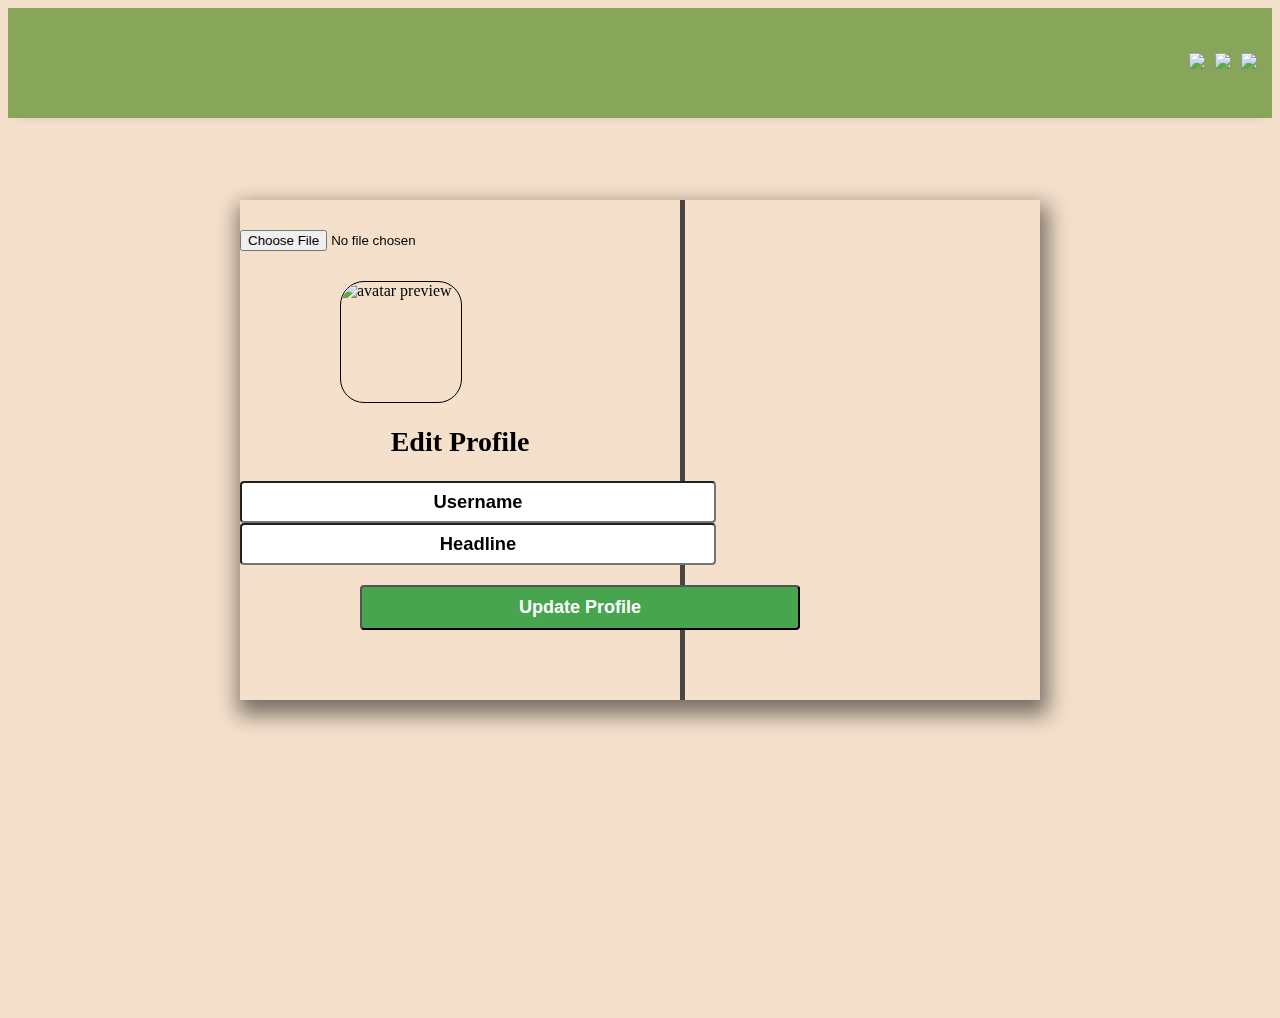
==== create-profile/index.html @ c5f1a395 "fixed post page atleast" ====
<!DOCTYPE html>
<html lang="en">

<head>
    <!-- metadata -->
    <meta charset="UTF-8" />
    <meta name="viewport" content="width=device-width, initial-scale=1.0" />
    <meta http-equiv="X-UA-Compatible" content="ie=edge" />

    <!-- title and favicon -->
    <title>NatureApp</title>
    <link rel="icon" type="image/x-icon" href="/assets/nature-app-favicon.png" />

    <!-- js -->
    <script defer src="https://cdn.jsdelivr.net/npm/@supabase/supabase-js@1.35.7/dist/umd/supabase.min.js"></script>
    <script type="module" src="create-profile.js"></script>

    <!-- fonts -->
    <link rel="preconnect" href="https://fonts.googleapis.com" />
    <link rel="preconnect" href="https://fonts.gstatic.com" crossorigin />
    <link href="https://fonts.googleapis.com/css2?family=Roboto:wght@100;300;400;500;700&display=swap"
        rel="stylesheet" />

    <!-- css -->
    <link rel="stylesheet" href="/styles/reset.css" />
    <link rel="stylesheet" href="/styles/global.css" />
    <link rel="stylesheet" href="./create-profile.css" />

    <!-- add link for page specific css -->
</head>

<body class="hovertext">
    <header class="page-header">
        <p class="title"></p>
        <nav class="left-nav">
            <a title='Return to homepage.'' href="../"><img src="../assets/home-icon.png" /></a>
            <a title =' Create Post!' href="../create-post/"><img src="../assets/create-icon.png" /></a>
        </nav>
        <nav class="right-nav">
            <a title='Sign Out' id="sign-out-link" href="../auth/"><img src="../assets/logout-white-icon.png" /></a>
        </nav>
    </header>
    <main>
        <div class="profile-container">
            <section class="profile-form">
                <div class="image-info" id="profile-form">

                    <input type="file" name="avatar" placeholder="upload a file" />

                    <img id="preview" class="avatar-preview" alt="avatar preview" src="/assets/avatar.png" />

                    <form>
                        <div class="input">
                            <h2>Edit Profile</h2>
                            <input name="username" minlength="3" required placeholder="Username" />

                            <input title="max content 60 characters" name="headline" type="text" maxlength="60" required
                                placeholder="Headline" />

                            <button type="submit">Update Profile</button>
                            <p id="error-display"></p>
                        </div>
                    </form>
            </section>
    </main>
</body>

</html>
---- create-profile/create-profile.css ----
.page-header {
    position: sticky;
    top: 0;
    padding: 15px;
    height: 80px;
    display: flex;
    justify-content: space-between;
    align-items: center;
    gap: 10px;

    background-color: #88a65a;
    box-shadow: rgba(33, 35, 38, 0.1) 0px 10px 10px -10px;
}


.page-header .logo {
    height: 100%;
}

.page-header .title {
    font-size: 1.3em;
    font-weight: 800;
    flex-grow: 2;
}

.page-header nav {
    display: flex;
    gap: 10px;
}

.page-header nav a {
    color: white;
}

/* create profile */



body {
    height: 100vh;
    color: var(--text-color);
    background: #f4e0cb;
}

main {

    height: 100%;
}

section {
    display: grid;
}



.profile-form {
    position: fixed;
    top: 50%;
    left: 50%;
    transform: translate(-50%, -50%);
    width: 800px;
    height: 500px;

    box-shadow: 3px 10px 20px 5px rgba(0, 0, 0, .5);
    overflow: hidden;
}

section {
    width: 80%;
    transition: 0.2s;

}

section h2 {
    text-align: center;
    font-size: 28px;
}



form input,
section select,
section button {
    width: 100%;
    font-size: 1.15em;
    padding: 8px 16px;
    border-radius: 4px;
    /* border: 1px solid grey; */
    text-align: center;
    opacity: 1;

}

input[type='file'] {
    padding: 0;
    border: none;
    text-align: start;

}



section select:invalid,
section *::placeholder {
    color: var(--placeholder-color);
    font-weight: bolder;
}

.image-info {
    width: 55%;
    padding: 30px 0;
    border-right: 5px solid rgba(30, 30, 30, .8);


}



form button {
    font-size: 18px;
    color: rgb(255, 255, 255);
    margin-top: 20px;
    padding: 10px 50px;
    cursor: pointer;
    transition: 0.4s;
    background: #46a54e;
    font-weight: bolder;

    border-radius: 4px;
    margin-left: 120px;
}



#preview {
    margin-top: 30px;
    min-height: 120px;
    min-width: 120px;
    height: 120px;
    width: 120px;
    object-fit: cover;
    border: 1px solid;
    border-radius: 24px;
    opacity: 1;
    margin-left: 100px;

    /* 
    box-shadow: 10px 10px 8px 7px #000000bf; */
}

form button:hover {
    background: none;
    /* padding: 10px 80px; */
    color: white;
    font-size: 20px;
    font-weight: bolder;

}
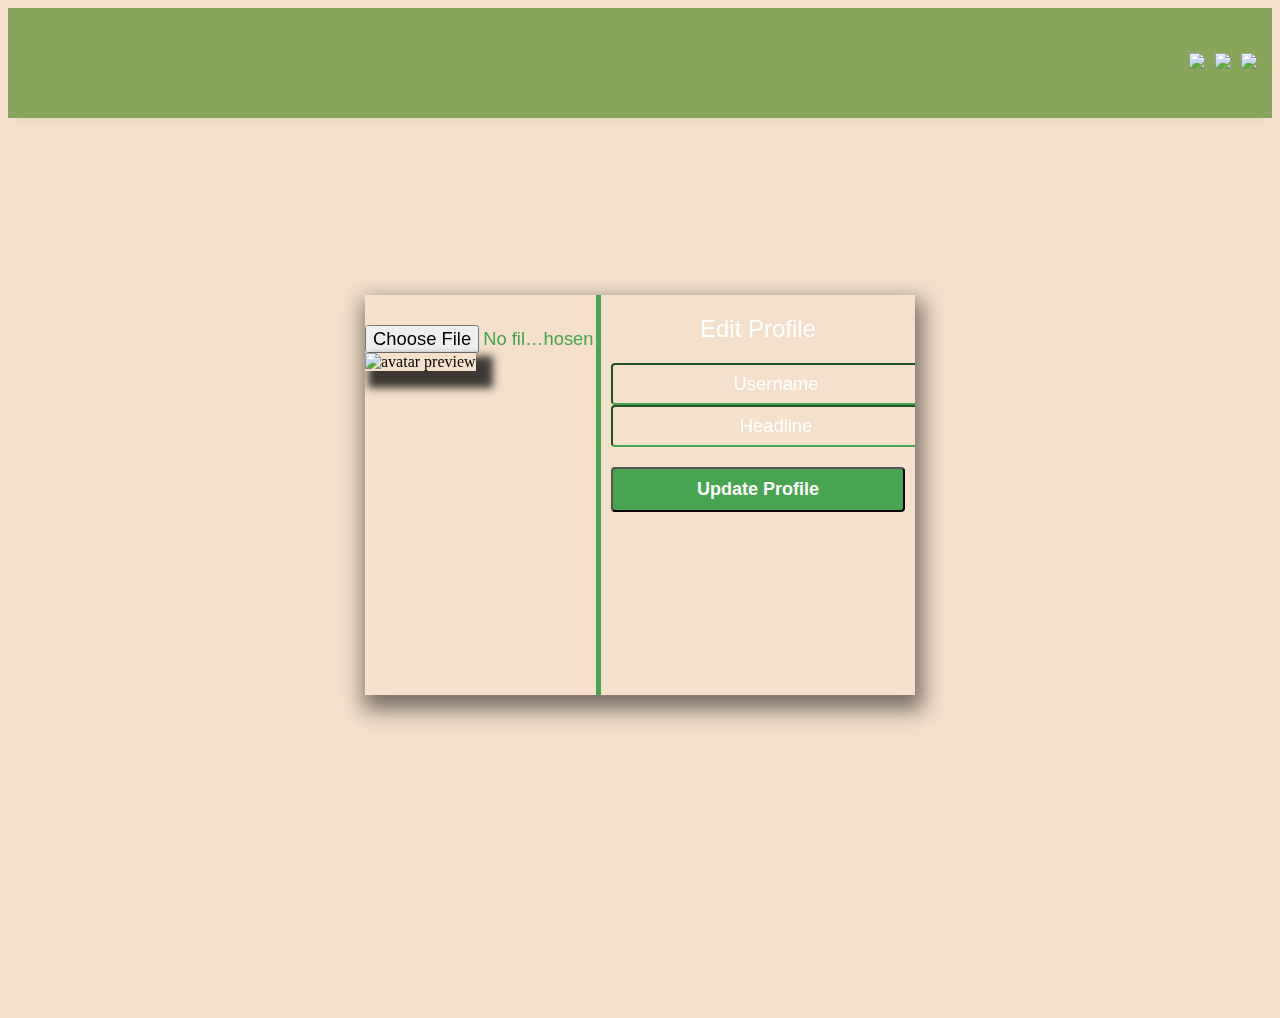
==== commit 696bcee7: "get profile fixed" ====
--- a/create-profile/index.html
+++ b/create-profile/index.html
@@ -31,37 +31,44 @@
 
 <body class="hovertext">
     <header class="page-header">
-        <p class="title"></p>
+        <p class="title" style="color : white"></p>
         <nav class="left-nav">
-            <a title='Return to homepage.'' href="../"><img src="../assets/home-icon.png" /></a>
-            <a title =' Create Post!' href="../create-post/"><img src="../assets/create-icon.png" /></a>
+            <a title='Home' href="../"><img src="../assets/home-icon.png" /></a>
+            <a title=' Create Post!' href="../create-post/"><img src="../assets/create-icon.png" /></a>
         </nav>
         <nav class="right-nav">
             <a title='Sign Out' id="sign-out-link" href="../auth/"><img src="../assets/logout-white-icon.png" /></a>
         </nav>
     </header>
     <main>
-        <div class="profile-container">
-            <section class="profile-form">
-                <div class="image-info" id="profile-form">
+        <form id="profile-form">
 
-                    <input type="file" name="avatar" placeholder="upload a file" />
+            <div class="image-info">
 
-                    <img id="preview" class="avatar-preview" alt="avatar preview" src="/assets/avatar.png" />
+                <input required type="file" name="avatar" placeholder="upload a file" />
 
-                    <form>
-                        <div class="input">
-                            <h2>Edit Profile</h2>
-                            <input name="username" minlength="3" required placeholder="Username" />
+                <img id="preview" class="avatar-preview" alt="avatar preview" src="/assets/avatar.png" />
 
-                            <input title="max content 60 characters" name="headline" type="text" maxlength="60" required
-                                placeholder="Headline" />
+            </div>
+            <section>
+                <h2>Edit Profile</h2>
+                <ul class="noBullet">
+                    <li>
 
-                            <button type="submit">Update Profile</button>
-                            <p id="error-display"></p>
-                        </div>
-                    </form>
+                        <input name="username" minlength="3" required placeholder="Username" />
+                    </li>
+                    <li>
+
+                        <input title="max content 60 characters" name="headline" type="text" maxlength="60" required
+                            placeholder="Headline" />
+                    </li>
+
+                    <button type="submit">Update Profile</button>
+                    <p id="error-display"></p>
+                    </div>
+                </ul>
             </section>
+        </form>
     </main>
 </body>
 
--- a/create-profile/create-profile.css
+++ b/create-profile/create-profile.css
@@ -47,40 +47,48 @@
     height: 100%;
 }
 
-section {
-    display: grid;
+form {
+
+    display: flex !important;
 }
 
-
-
-.profile-form {
+#profile-form {
     position: fixed;
-    top: 50%;
+    top: 55%;
     left: 50%;
     transform: translate(-50%, -50%);
-    width: 800px;
-    height: 500px;
+    width: 550px;
+    height: 400px;
 
     box-shadow: 3px 10px 20px 5px rgba(0, 0, 0, .5);
     overflow: hidden;
 }
 
+
+
+
+
+
 section {
-    width: 80%;
+    width: 70%;
+    padding-right: 10px;
+    padding-left: 10px;
     transition: 0.2s;
-
 }
 
 section h2 {
+    font-weight: 300;
     text-align: center;
-    font-size: 28px;
+    color: white;
+    font-family: Impact, Haettenschweiler, 'Arial Narrow Bold', sans-serif;
+
 }
 
 
 
-form input,
-section select,
-section button {
+input,
+form select,
+form button {
     width: 100%;
     font-size: 1.15em;
     padding: 8px 16px;
@@ -91,17 +99,19 @@
 
 }
 
+
+
+
+
 input[type='file'] {
     padding: 0;
     border: none;
-    text-align: start;
+    color: #46a54e;
 
 }
 
-
-
-section select:invalid,
-section *::placeholder {
+form select:invalid,
+form *::placeholder {
     color: var(--placeholder-color);
     font-weight: bolder;
 }
@@ -109,14 +119,36 @@
 .image-info {
     width: 55%;
     padding: 30px 0;
-    border-right: 5px solid rgba(30, 30, 30, .8);
+    border-right: 5px solid #46a54e;
 
 
 }
 
+#preview {
+    height: 100px;
+
+    max-width: 100%;
+    max-height: 100%;
+    opacity: 1;
+    box-shadow: 10px 10px 8px 7px #000000bf;
+}
+
+.noBullet {
+    list-style-type: none;
+    padding: 0;
+}
+
+input {
+    background: none;
+    font-weight: 300;
+    color: white;
+    resize: none;
+    border-color: #46a54e;
+}
 
 
 form button {
+
     font-size: 18px;
     color: rgb(255, 255, 255);
     margin-top: 20px;
@@ -125,34 +157,13 @@
     transition: 0.4s;
     background: #46a54e;
     font-weight: bolder;
-
-    border-radius: 4px;
-    margin-left: 120px;
-}
-
-
-
-#preview {
-    margin-top: 30px;
-    min-height: 120px;
-    min-width: 120px;
-    height: 120px;
-    width: 120px;
-    object-fit: cover;
-    border: 1px solid;
-    border-radius: 24px;
-    opacity: 1;
-    margin-left: 100px;
-
-    /* 
-    box-shadow: 10px 10px 8px 7px #000000bf; */
 }
 
 form button:hover {
     background: none;
-    /* padding: 10px 80px; */
-    color: white;
-    font-size: 20px;
+    padding: 10px 80px;
+    color: black;
+    font-size: 18px;
     font-weight: bolder;
 
 }